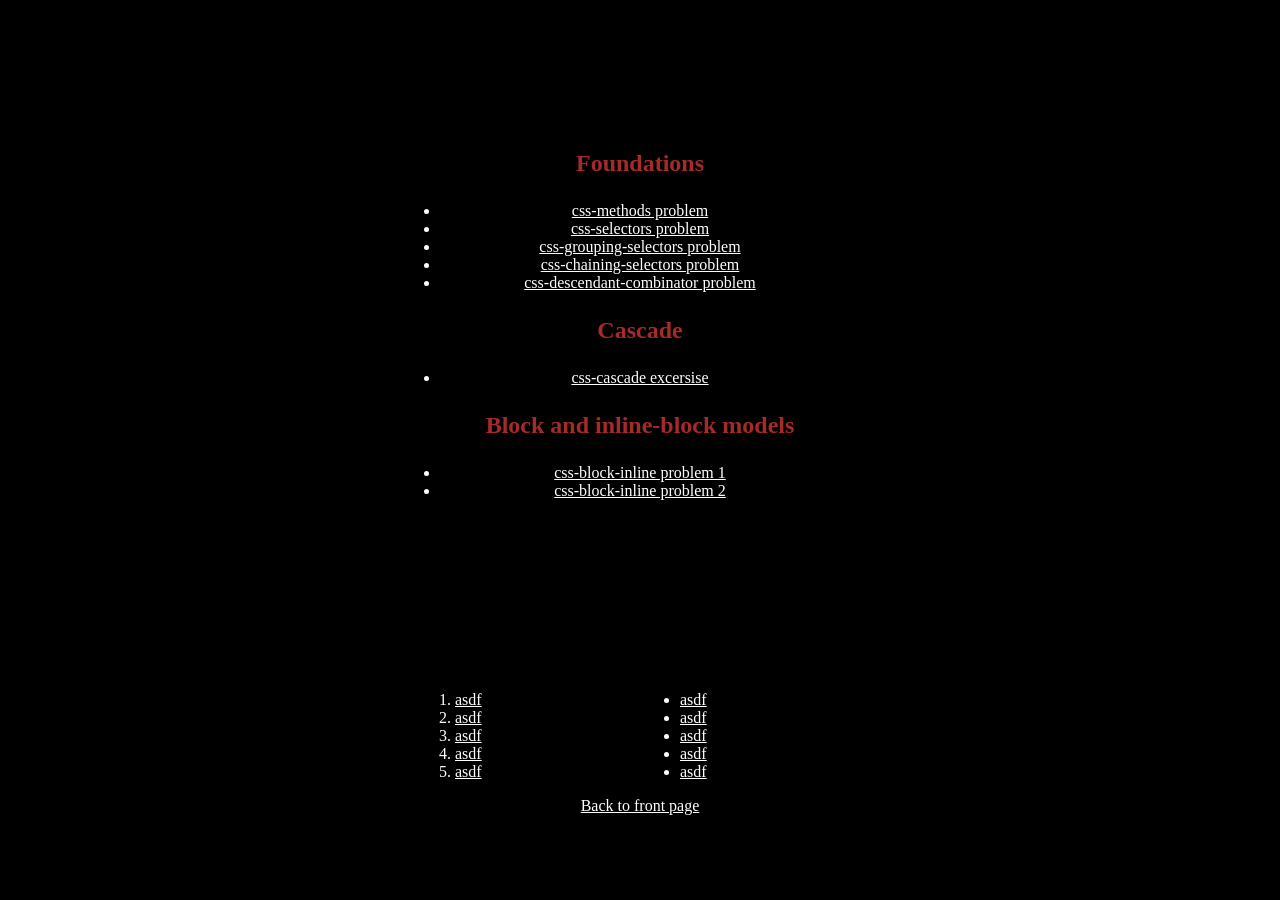
==== CSS practice/index.html @ fad6159a "added container flexbox practice" ====
<!DOCTYPE html>
<html lang="en">
<head>
    <meta charset="UTF-8">
    <meta name="viewport" content="width=device-width, initial-scale=1.0">
    <title>Index for practice</title>
    <link rel="stylesheet" href="style.css">
</head>
<body>
    <main id="toc">
        <section id="content">
            <h2>Foundations</h2>
            <ul class="Intro">
                <li>
                    <a href="foundations/excersise1.html">css-methods problem</a>
                </li>
                <li>
                    <a href="foundations/excersise2.html">css-selectors problem</a>
                </li>
                <li>
                    <a href="foundations/excersise3.html">css-grouping-selectors problem</a>
                </li>
                <li>
                    <a href="foundations/excersise4.html">css-chaining-selectors problem</a>
                </li>
                <li>
                    <a href="foundations/excersise5.html">css-descendant-combinator problem</a>
                </li>
            </ul>
            <h2>Cascade</h2>
            <ul class="cascade">
                <li>
                    <a href="foundations/cascade.html">css-cascade excersise</a>
                </li>
            </ul>
            <h2>Block and inline-block models</h2>
            <ul class="flex">
                <li>
                    <a href="foundations/flex.html">css-block-inline problem 1</a>
                </li>
                <li>
                    <a href="foundations/flex2.html">css-block-inline problem 2</a>
                </li>
            </ul>
        </section>
        <div class="container-practice">
            <div class="ordered">
                <ol>
                    <li><a href="">asdf</a></li>
                    <li><a href="">asdf</a></li>
                    <li><a href="">asdf</a></li>
                    <li><a href="">asdf</a></li>
                    <li><a href="">asdf</a></li>
                </ol>
            </div>
            <div class="unordered">
                <ul>
                    <li><a href="">asdf</a></li>
                    <li><a href="">asdf</a></li>
                    <li><a href="">asdf</a></li>
                    <li><a href="">asdf</a></li>
                    <li><a href="">asdf</a></li>
                </ul>
            </div>
        </div>
    </main>
    <footer id="Back-to">
        <a href="../index.html">Back to front page</a>
    </footer>
</body>
</html>
---- CSS practice/style.css ----
* {
    box-sizing: border-box;
    text-align: center;
    background-color: black;
    color: white;
}

#content {
    margin: 150px;
}

h2 {
    margin-top: 0px;
    margin-bottom: 0px;
    color: brown;
}

.Intro, .cascade, .flex{
    margin-left:auto;
    margin-right: auto;
    margin-top: 0px;
    margin-bottom: 0px;
    width: 450px;
    padding: 25px;
}
.container-practice{
    width: 450px;
    margin-left: auto;
    margin-right: auto;
    display: flex;
    align-items: center;

}
.container-practice div{
    flex: 1;
}
.ordered ol li, .unordered ul li{
    align-items: start;
    text-align: left;
}
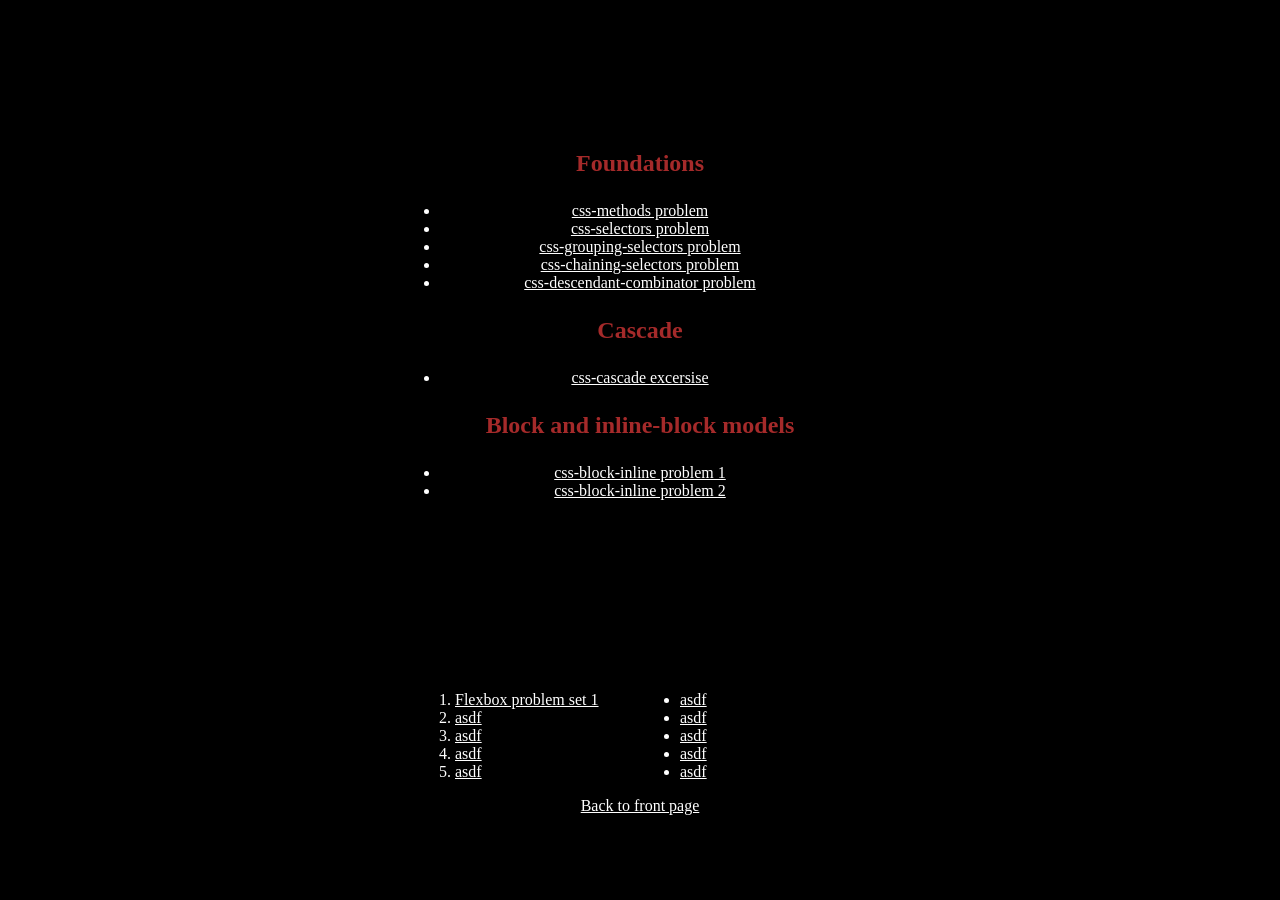
==== commit f3cc4569: "div centering problem" ====
--- a/CSS practice/index.html
+++ b/CSS practice/index.html
@@ -46,7 +46,7 @@
         <div class="container-practice">
             <div class="ordered">
                 <ol>
-                    <li><a href="">asdf</a></li>
+                    <li><a href="foundations/flexbox1.html">Flexbox problem set 1</a></li>
                     <li><a href="">asdf</a></li>
                     <li><a href="">asdf</a></li>
                     <li><a href="">asdf</a></li>
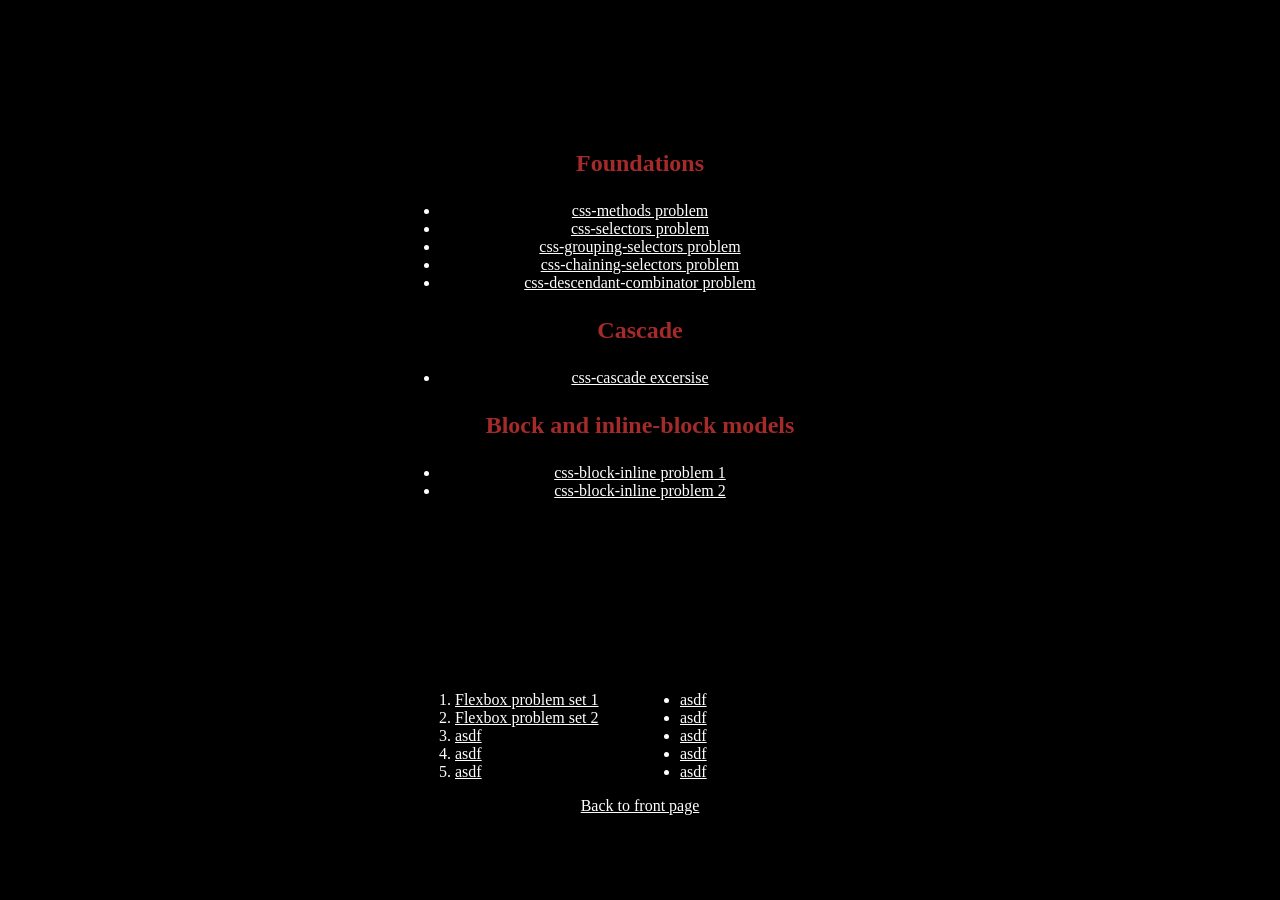
==== commit b04a7aa4: "second problem set solved" ====
--- a/CSS practice/index.html
+++ b/CSS practice/index.html
@@ -47,7 +47,7 @@
             <div class="ordered">
                 <ol>
                     <li><a href="foundations/flexbox1.html">Flexbox problem set 1</a></li>
-                    <li><a href="">asdf</a></li>
+                    <li><a href="foundations/flexbox2.html">Flexbox problem set 2</a></li>
                     <li><a href="">asdf</a></li>
                     <li><a href="">asdf</a></li>
                     <li><a href="">asdf</a></li>
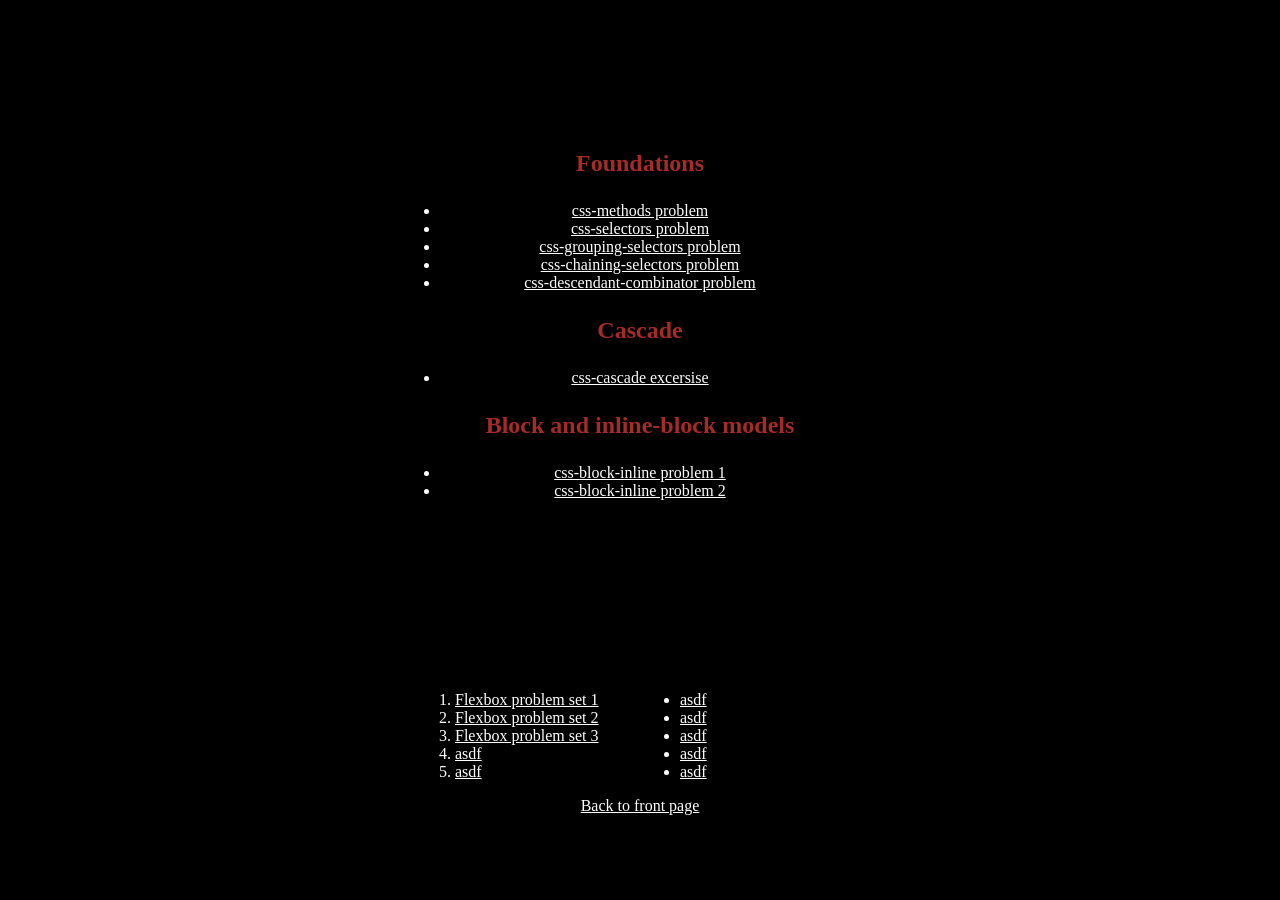
==== commit 0503b2be: "problem 3 and 4 flexbox" ====
--- a/CSS practice/index.html
+++ b/CSS practice/index.html
@@ -48,7 +48,7 @@
                 <ol>
                     <li><a href="foundations/flexbox1.html">Flexbox problem set 1</a></li>
                     <li><a href="foundations/flexbox2.html">Flexbox problem set 2</a></li>
-                    <li><a href="">asdf</a></li>
+                    <li><a href="foundations/flexbox3.html">Flexbox problem set 3</a></li>
                     <li><a href="">asdf</a></li>
                     <li><a href="">asdf</a></li>
                 </ol>
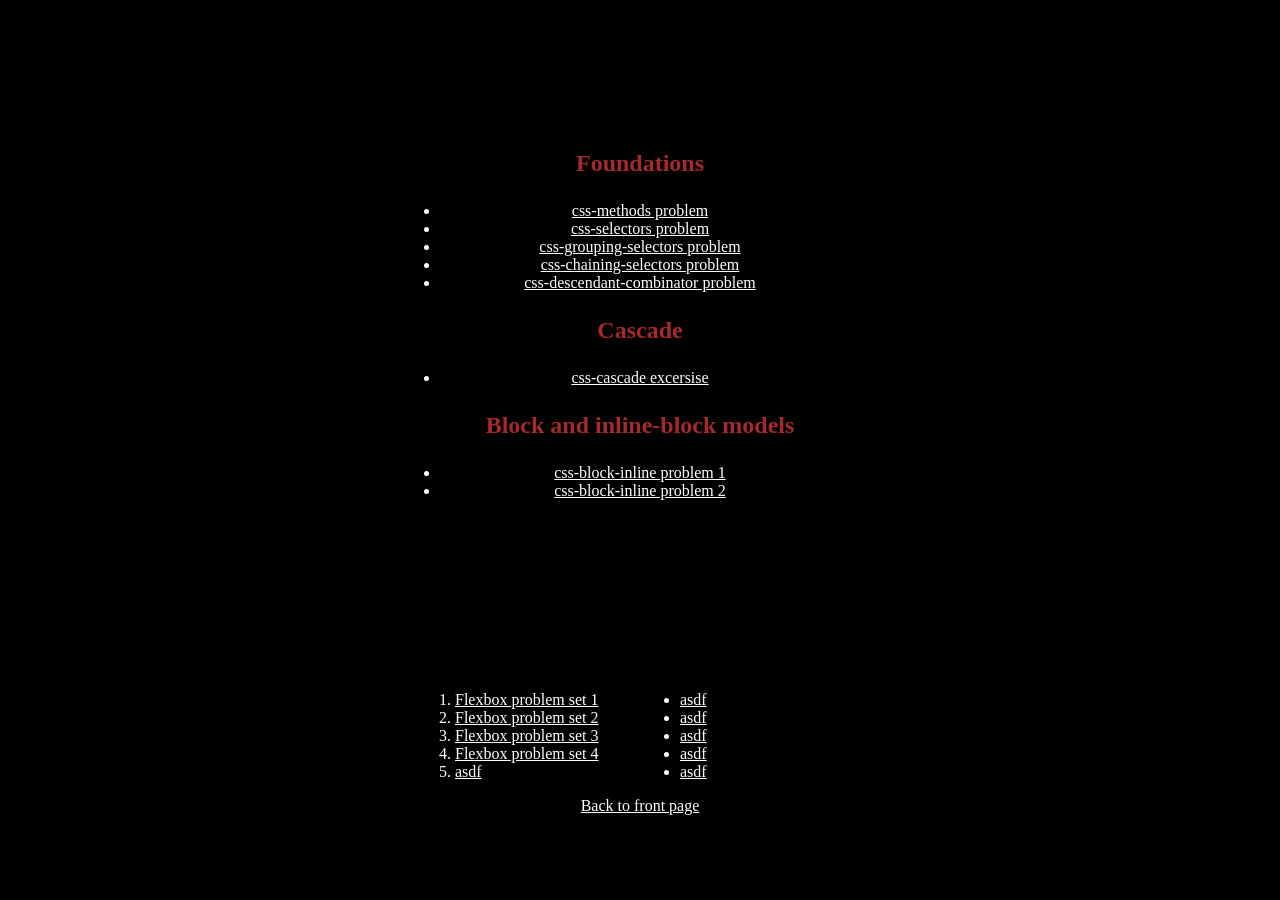
==== commit f80ed88d: "flexbox problem 4 fully solved" ====
--- a/CSS practice/index.html
+++ b/CSS practice/index.html
@@ -49,7 +49,7 @@
                     <li><a href="foundations/flexbox1.html">Flexbox problem set 1</a></li>
                     <li><a href="foundations/flexbox2.html">Flexbox problem set 2</a></li>
                     <li><a href="foundations/flexbox3.html">Flexbox problem set 3</a></li>
-                    <li><a href="">asdf</a></li>
+                    <li><a href="foundations/flexbox4.html">Flexbox problem set 4</a></li>
                     <li><a href="">asdf</a></li>
                 </ol>
             </div>
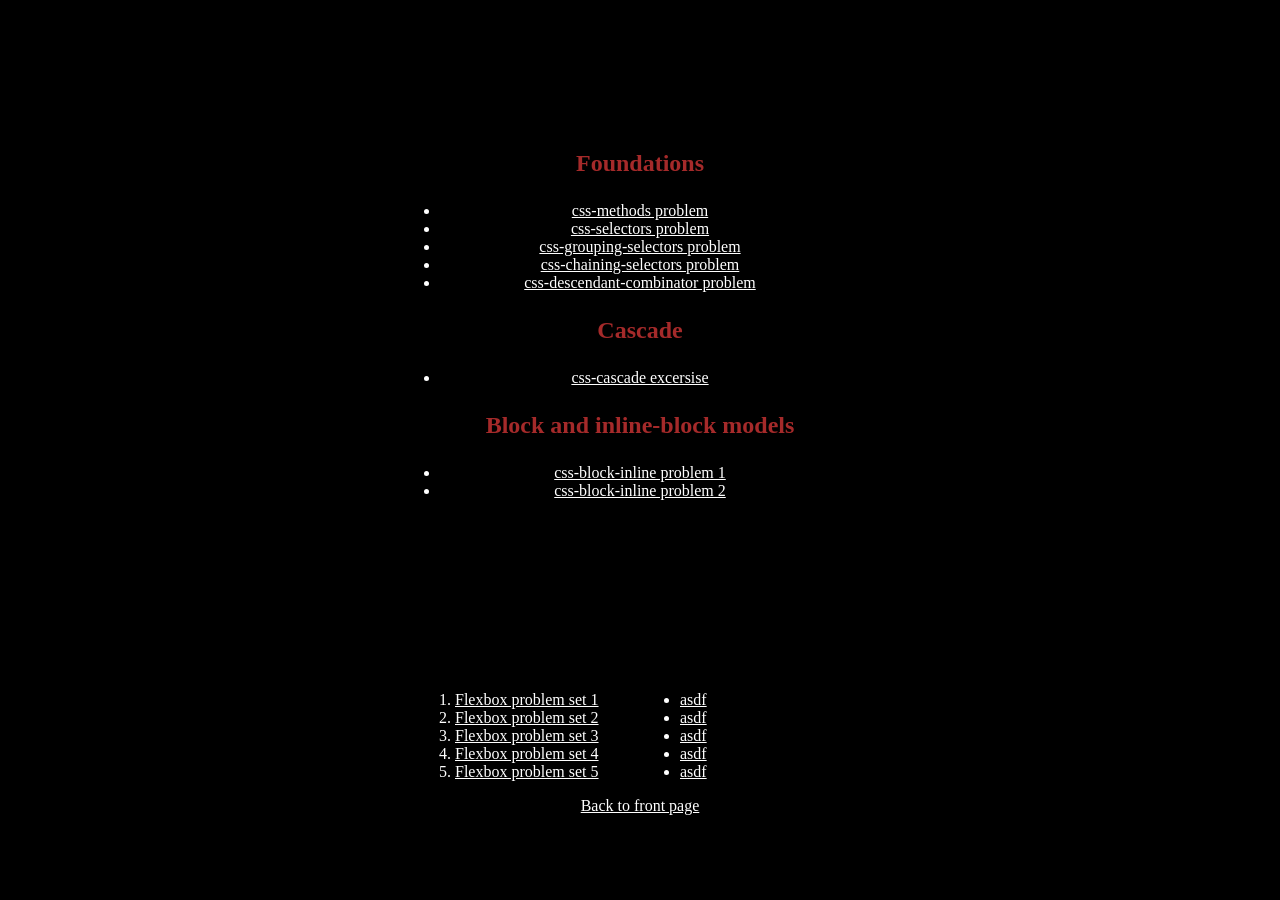
==== commit d49c753c: "Flexbox problem set solved" ====
--- a/CSS practice/index.html
+++ b/CSS practice/index.html
@@ -50,7 +50,7 @@
                     <li><a href="foundations/flexbox2.html">Flexbox problem set 2</a></li>
                     <li><a href="foundations/flexbox3.html">Flexbox problem set 3</a></li>
                     <li><a href="foundations/flexbox4.html">Flexbox problem set 4</a></li>
-                    <li><a href="">asdf</a></li>
+                    <li><a href="foundations/flexbox5.html">Flexbox problem set 5</a></li>
                 </ol>
             </div>
             <div class="unordered">
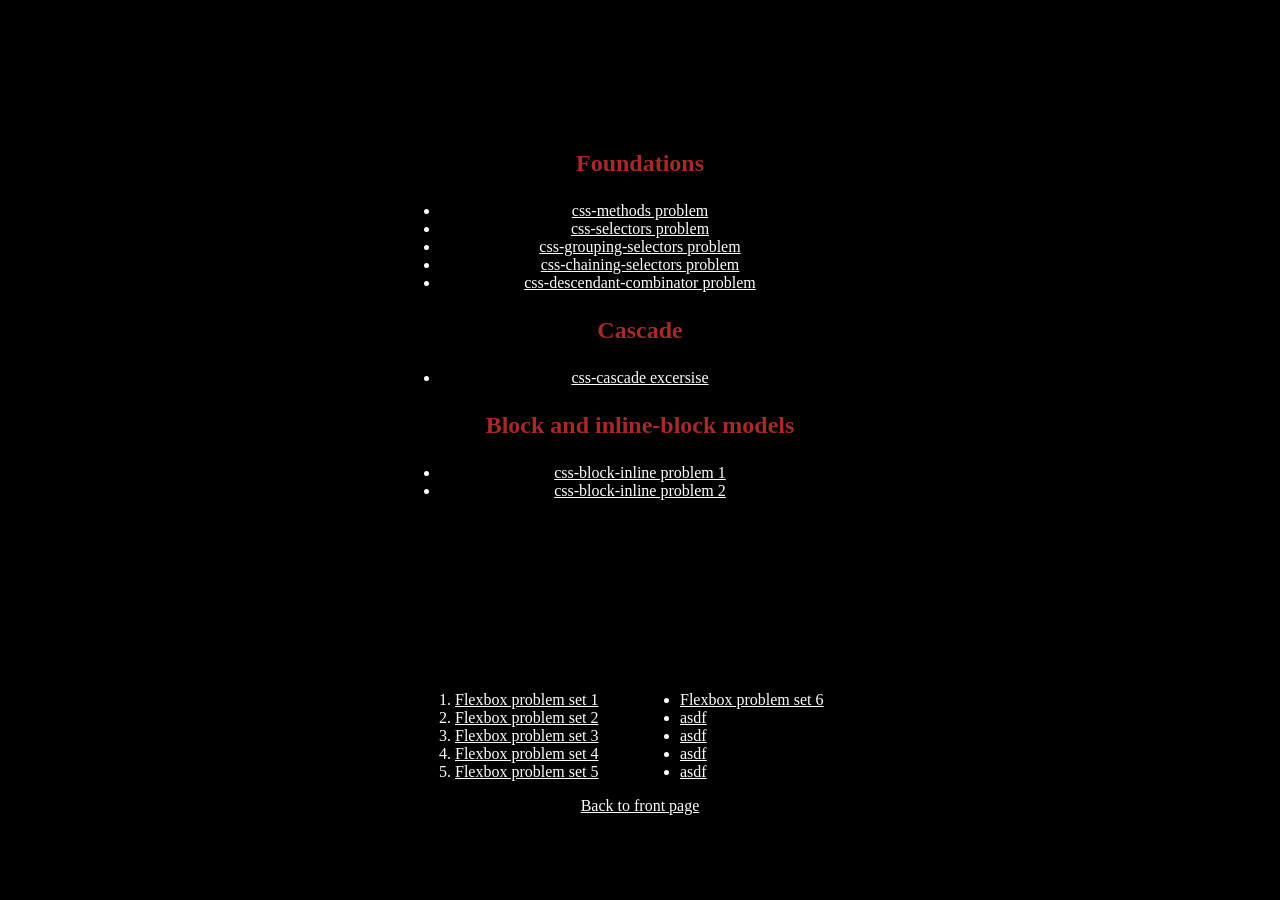
==== commit 7f5b44a4: "Flexbox problemset 6" ====
--- a/CSS practice/index.html
+++ b/CSS practice/index.html
@@ -55,7 +55,7 @@
             </div>
             <div class="unordered">
                 <ul>
-                    <li><a href="">asdf</a></li>
+                    <li><a href="foundations/flexbox6.html">Flexbox problem set 6</a></li>
                     <li><a href="">asdf</a></li>
                     <li><a href="">asdf</a></li>
                     <li><a href="">asdf</a></li>
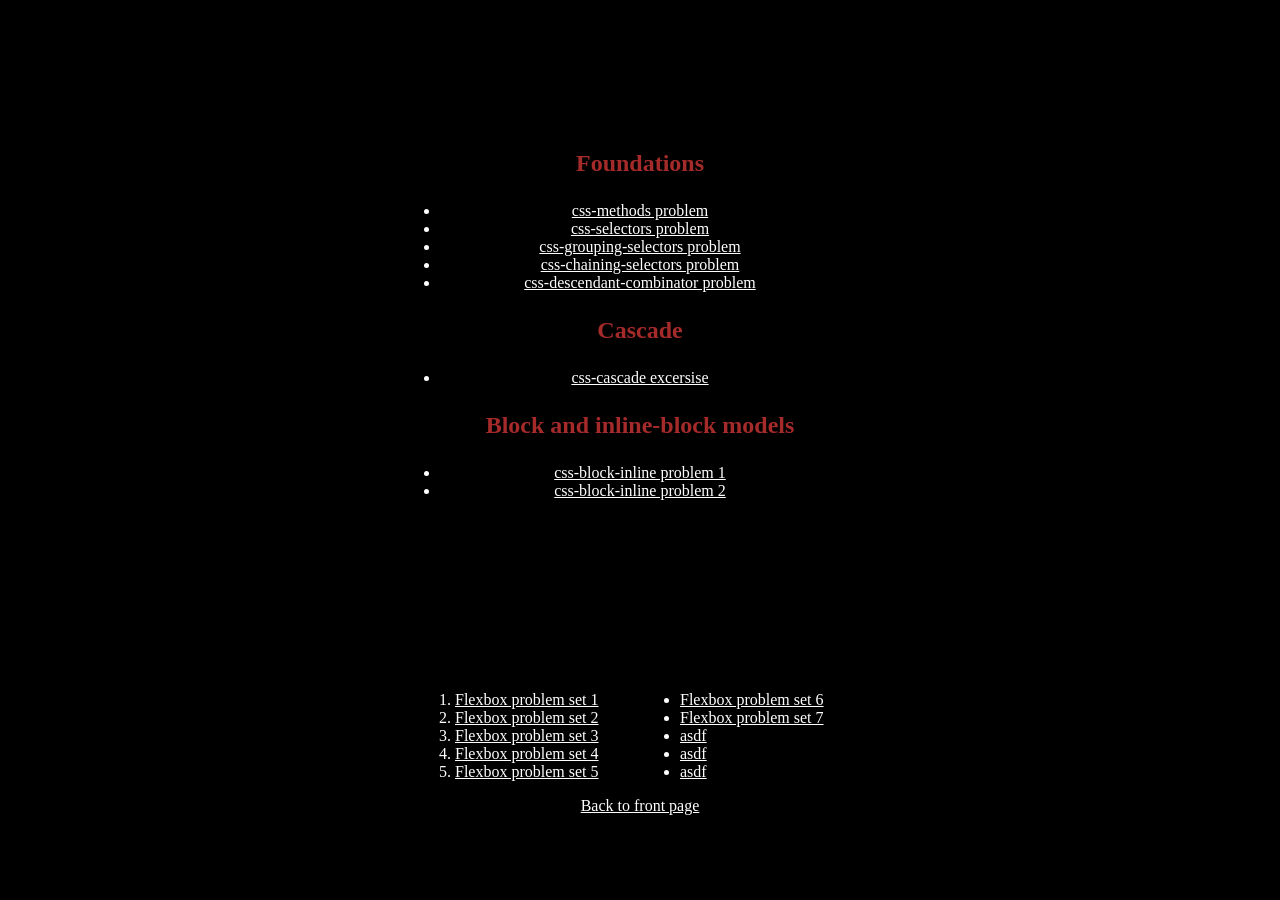
==== commit 3725e9e7: "last flexbox problem" ====
--- a/CSS practice/index.html
+++ b/CSS practice/index.html
@@ -56,7 +56,7 @@
             <div class="unordered">
                 <ul>
                     <li><a href="foundations/flexbox6.html">Flexbox problem set 6</a></li>
-                    <li><a href="">asdf</a></li>
+                    <li><a href="foundations/flexbox7.html">Flexbox problem set 7</a></li>
                     <li><a href="">asdf</a></li>
                     <li><a href="">asdf</a></li>
                     <li><a href="">asdf</a></li>
